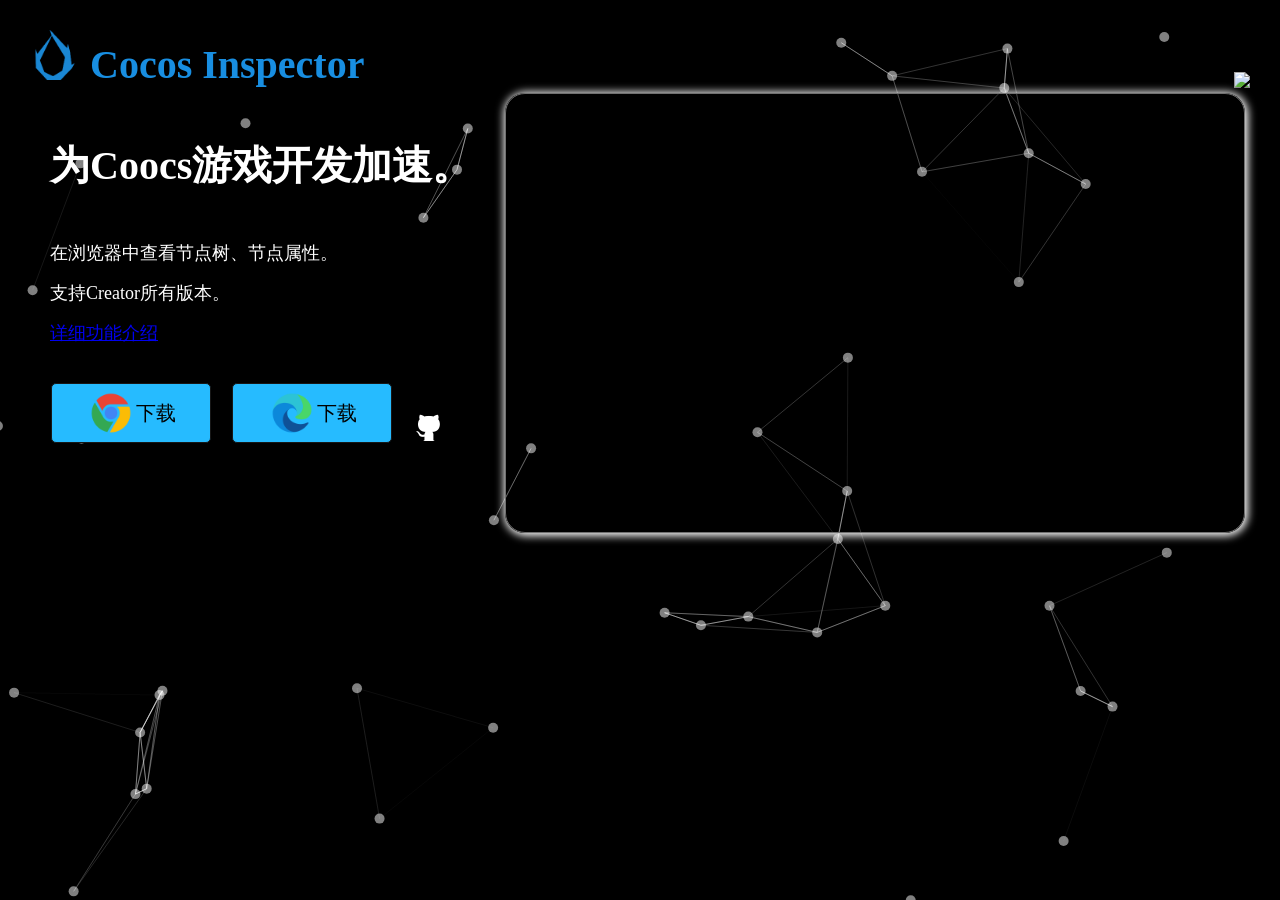
==== index.html @ c2fe7b73 "deploy: tidys/cc-inspector-chrome@33a05218acdfbfd5a07bd5df5c90fcce76e0e4ee" ====
<!doctype html><html lang="" style="width: 100%;height: 100%;margin:0;padding: 0;"><head><meta charset="utf-8"><meta http-equiv="X-UA-Compatible" content="IE=edge"><meta name="viewport" content="width=device-width,initial-scale=1"><title>index</title><script defer="defer" src="index.043807b0b0f0bb90d437.js?043807b0b0f0bb90d437"></script></head><body style="width: 100%;height: 100%;margin:0;padding: 0;"><script>const str = '[{"label":"Cocos Inspector-inspector","href":"inspector.html"}]';
        window.pluginPanels = JSON.parse(str);</script><div id="app" style="width: 100%;height: 100%;margin:0;padding: 0;background-color: #FFFFFF; display:flex; flex-direction:column;"></div></body></html>
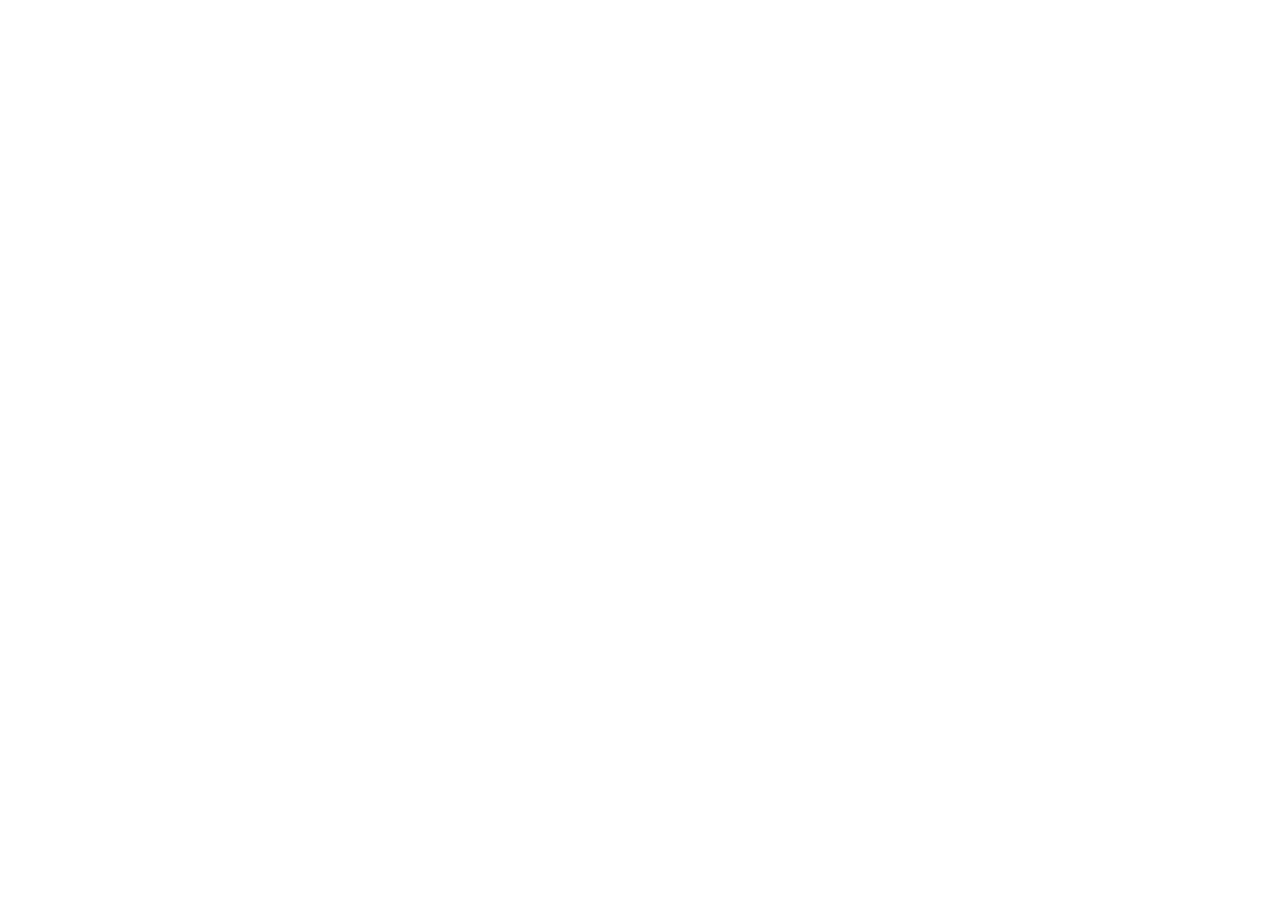
==== commit 34004e79: "deploy: tidys/cc-inspector-chrome@dae26719e884e3caf90875ec8277530522ce7fce" ====
--- a/index.html
+++ b/index.html
@@ -1,2 +1,2 @@
-<!doctype html><html lang="" style="width: 100%;height: 100%;margin:0;padding: 0;"><head><meta charset="utf-8"><meta http-equiv="X-UA-Compatible" content="IE=edge"><meta name="viewport" content="width=device-width,initial-scale=1"><title>index</title><script defer="defer" src="index.043807b0b0f0bb90d437.js?043807b0b0f0bb90d437"></script></head><body style="width: 100%;height: 100%;margin:0;padding: 0;"><script>const str = '[{"label":"Cocos Inspector-inspector","href":"inspector.html"}]';
+<!doctype html><html lang="" style="width: 100%;height: 100%;margin:0;padding: 0;"><head><meta charset="utf-8"><meta http-equiv="X-UA-Compatible" content="IE=edge"><meta name="viewport" content="width=device-width,initial-scale=1"><title>index</title><script defer="defer" src="index.f8f4d5ae027c6b1ab223.js?f8f4d5ae027c6b1ab223"></script></head><body style="width: 100%;height: 100%;margin:0;padding: 0;"><script>const str = '[{"label":"Cocos Inspector-inspector","href":"inspector.html"}]';
         window.pluginPanels = JSON.parse(str);</script><div id="app" style="width: 100%;height: 100%;margin:0;padding: 0;background-color: #FFFFFF; display:flex; flex-direction:column;"></div></body></html>
